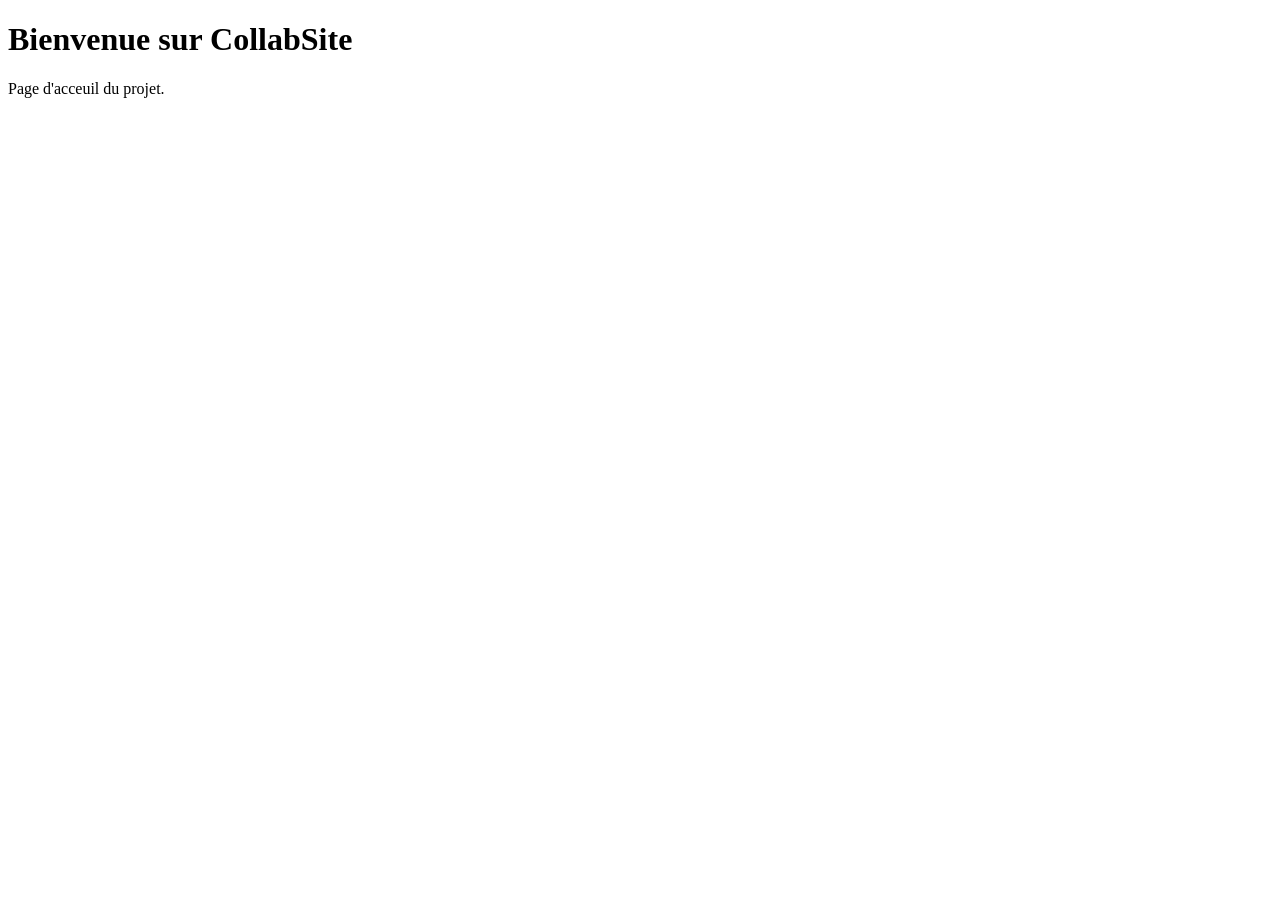
==== index.html @ 69aa0cea "Création des fichiers" ====
<!DOCTYPE html>
<html lang="en">
<head>
    <meta charset="UTF-8">
    <meta name="viewport" content="width=device-width, initial-scale=1.0">
    <link rel="stylesheet" href="style.css">
    <title>Document</title>
</head>
<body>
    <h1>Bienvenue sur CollabSite</h1>
    <p>Page d'acceuil du projet.</p>
</body>
</html>
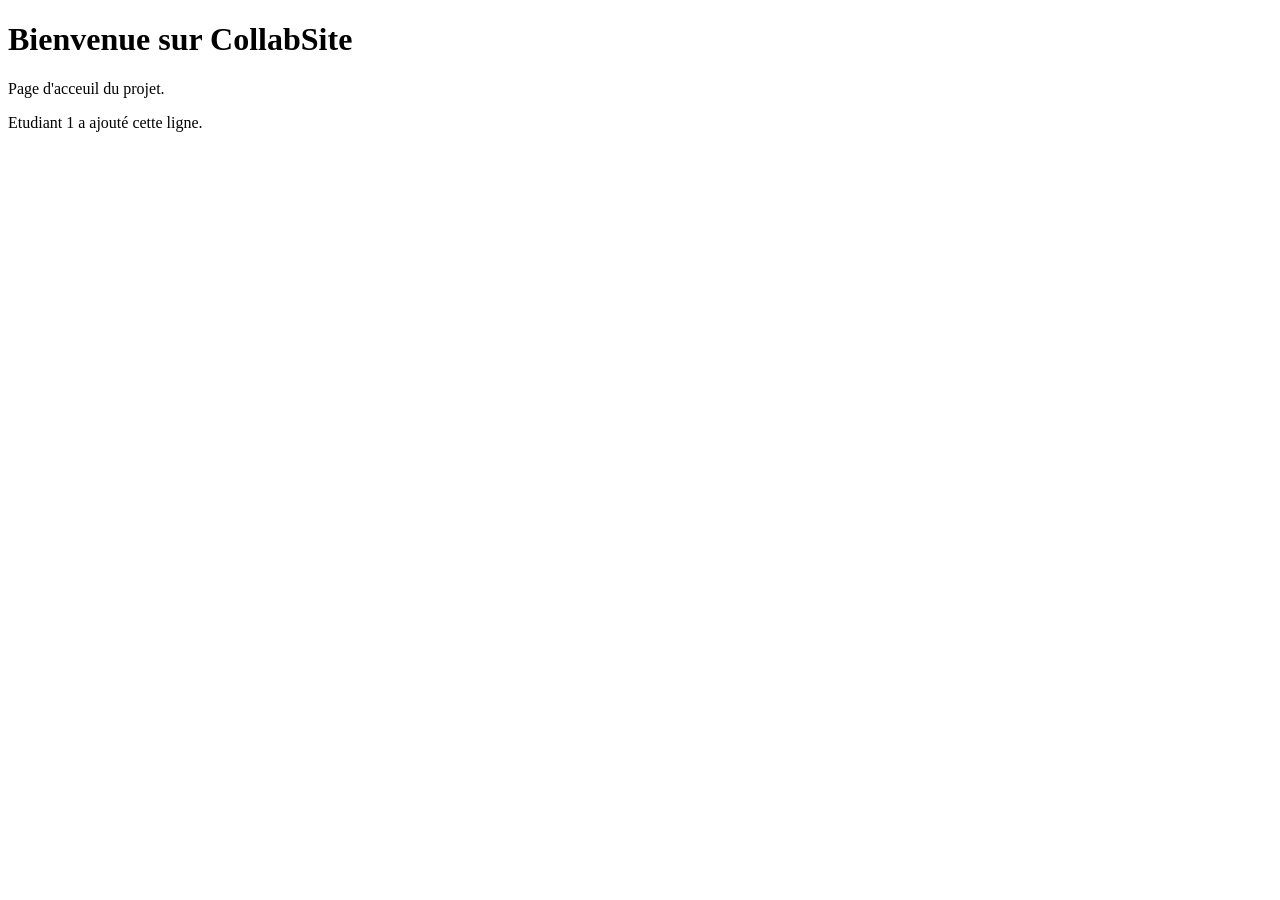
==== commit 593c7806: "ajouter un paragraphe dans index.html pour etudiant1" ====
--- a/index.html
+++ b/index.html
@@ -9,5 +9,6 @@
 <body>
     <h1>Bienvenue sur CollabSite</h1>
     <p>Page d'acceuil du projet.</p>
+    <p>Etudiant 1 a ajouté cette ligne.</p>
 </body>
 </html>
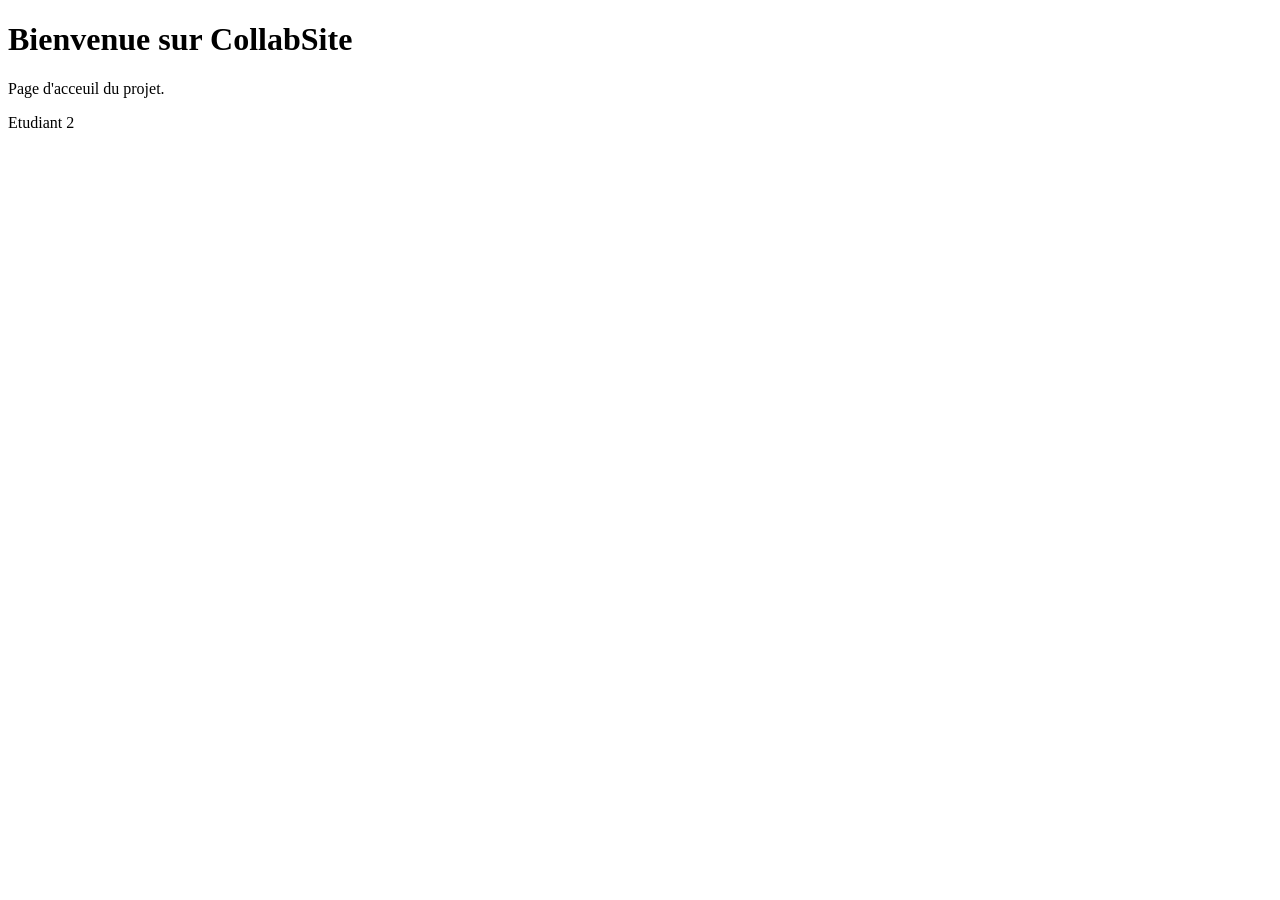
==== commit 15b61264: "Modification locale sur index.html" ====
--- a/index.html
+++ b/index.html
@@ -9,6 +9,6 @@
 <body>
     <h1>Bienvenue sur CollabSite</h1>
     <p>Page d'acceuil du projet.</p>
-    <p>Etudiant 1 a ajouté cette ligne.</p>
+    <p>Etudiant 2</p>
 </body>
 </html>
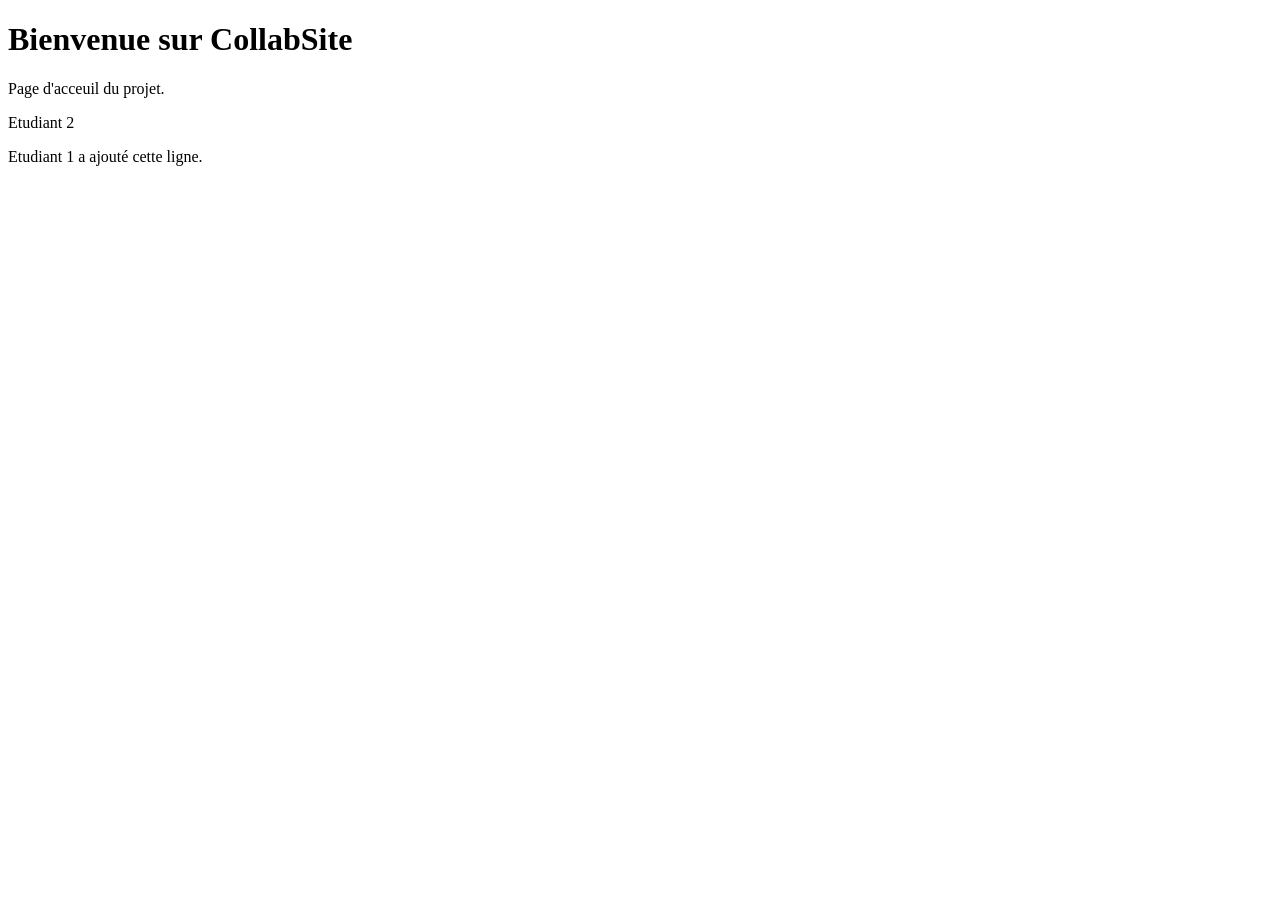
==== commit 0062cb64: "resolution de conflit dans index.html" ====
--- a/index.html
+++ b/index.html
@@ -9,6 +9,10 @@
 <body>
     <h1>Bienvenue sur CollabSite</h1>
     <p>Page d'acceuil du projet.</p>
+
     <p>Etudiant 2</p>
+
+    <p>Etudiant 1 a ajouté cette ligne.</p>
+
 </body>
 </html>
